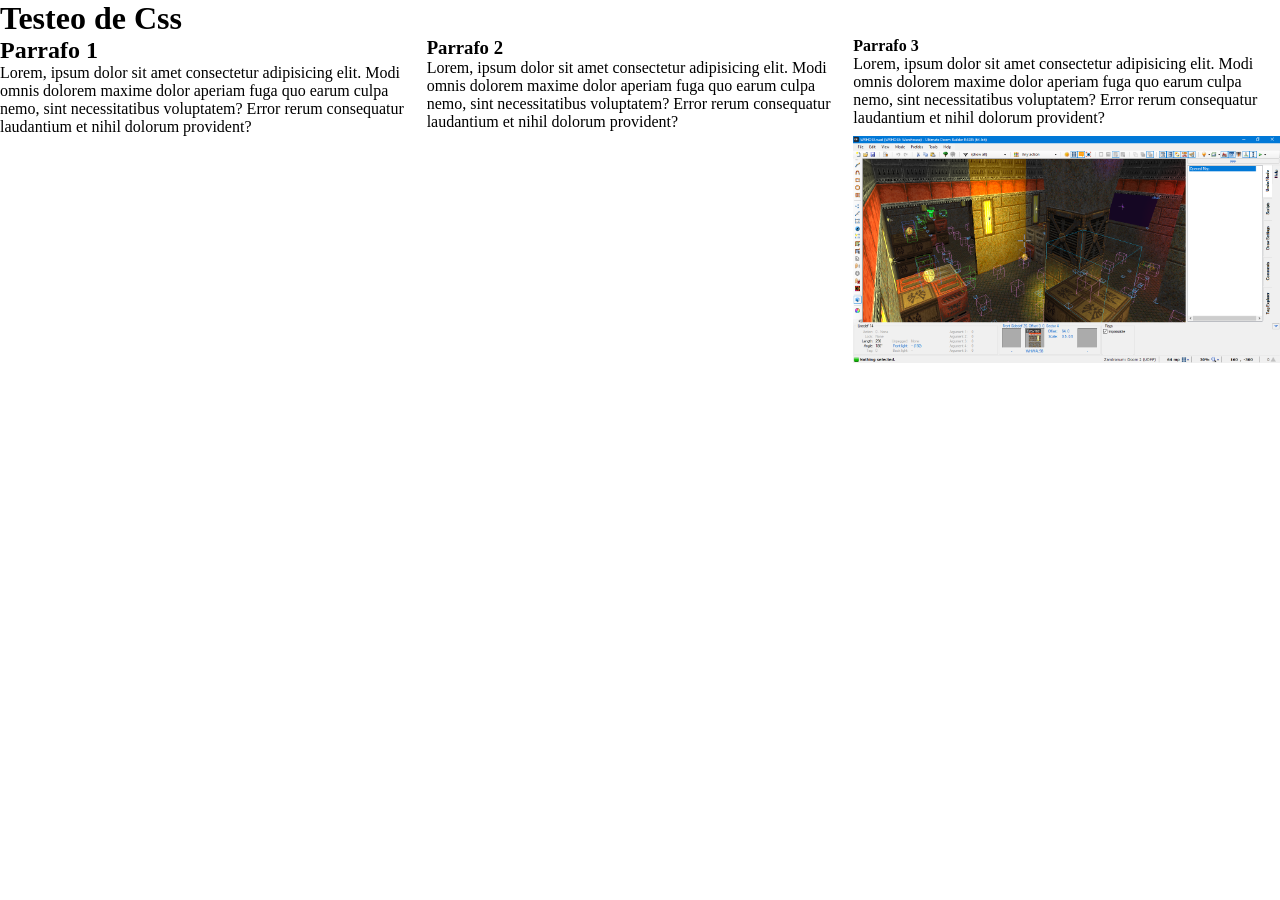
==== dia-dos/index.html @ a8bf8bd0 "subida inicial" ====
<!DOCTYPE html>
<html lang="en">
<head>
    <meta charset="UTF-8">
    <meta name="viewport" content="width=device-width, initial-scale=1.0">
    <link rel="stylesheet" href="css/style.css">
    <title>Dia Dos</title>
</head>
<body>
    <header>
        <h1>Testeo de Css</h1>
    </header>
    <main>
        <section class="parrafo 1"><h2>Parrafo 1</h2><p>Lorem, ipsum dolor sit amet consectetur adipisicing elit. Modi omnis dolorem maxime dolor aperiam fuga quo earum culpa nemo, sint necessitatibus voluptatem? Error rerum consequatur laudantium et nihil dolorum provident?</p></section>
        <section class="parrafo 2"><h3>Parrafo 2</h3><p>Lorem, ipsum dolor sit amet consectetur adipisicing elit. Modi omnis dolorem maxime dolor aperiam fuga quo earum culpa nemo, sint necessitatibus voluptatem? Error rerum consequatur laudantium et nihil dolorum provident?</p></section>
        <section class="parrafo 3"><h4>Parrafo 3</h4><p>Lorem, ipsum dolor sit amet consectetur adipisicing elit. Modi omnis dolorem maxime dolor aperiam fuga quo earum culpa nemo, sint necessitatibus voluptatem? Error rerum consequatur laudantium et nihil dolorum provident?</p></section>
        <section class="imagen"><img src="img/imagen.png" alt="imagen de un proyecto de portear un mapa que nunca termine"></section>
    </main>
    <footer>

    </footer>
</body>
</html>
---- dia-dos/css/style.css ----
/* Reset */
*{
    margin: 0;
    padding: 0;
    box-sizing: border-box;
}

main{
    display: grid;
    grid-template-areas: 
    "parrafo1 parrafo1 parrafo2 parrafo2"
    "parrafo1 parrafo1 parrafo2 parrafo2"
    "parrafo3 parrafo3 imagen imagen"
    "parrafo3 parrafo3 imagen imagen"
    ;
}
.parrafo1{
    grid-area: parrafo1;
}
.parrafo2{
    grid-area: parrafo2;
}
.parrafo3{
    grid-area: parrafo3;
}
.imagen{
    grid-area: imagen;
}

.imagen img{
    width: 100%;
}
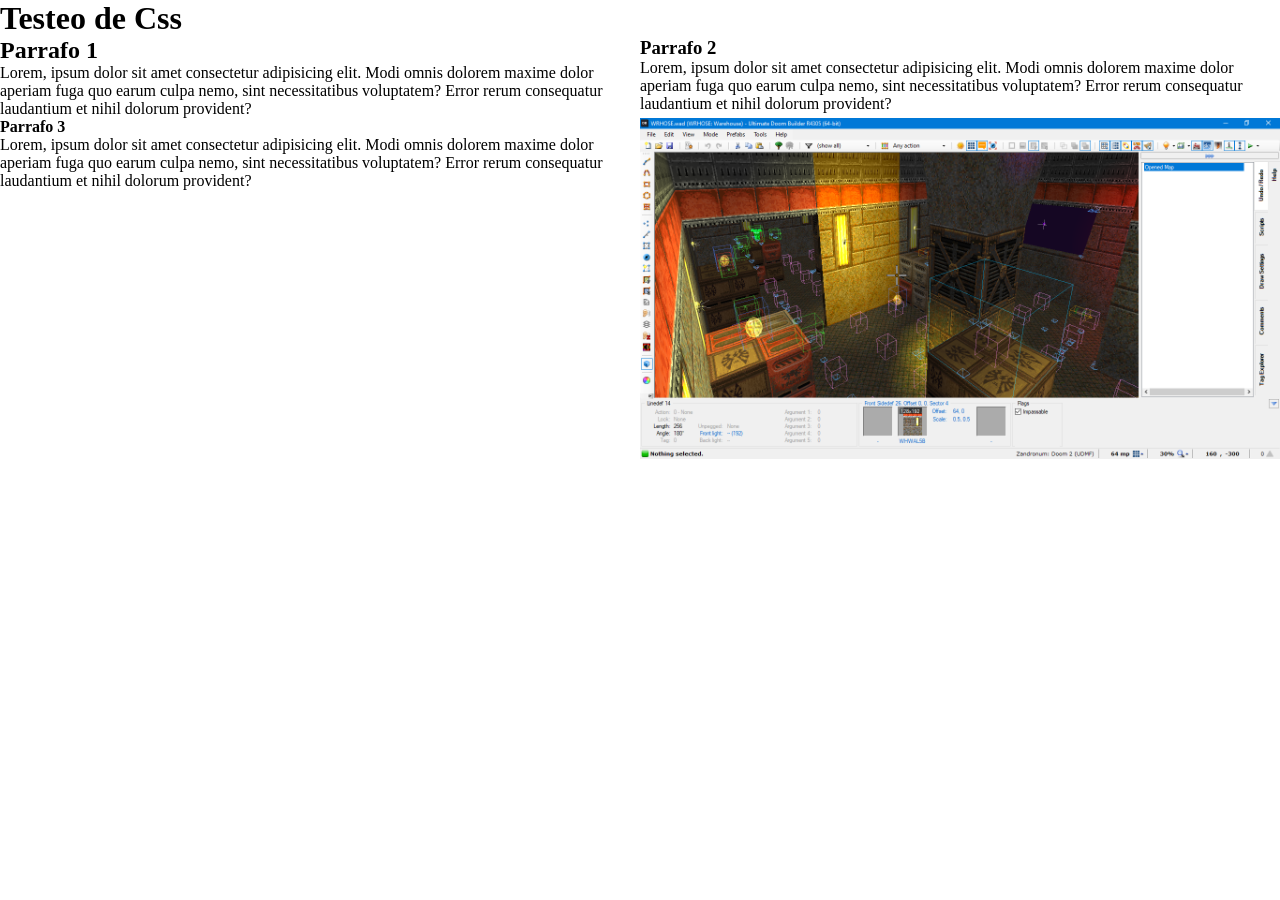
==== commit 533b201e: "dia 8 completado" ====
--- a/dia-dos/index.html
+++ b/dia-dos/index.html
@@ -11,10 +11,10 @@
         <h1>Testeo de Css</h1>
     </header>
     <main>
-        <section class="parrafo 1"><h2>Parrafo 1</h2><p>Lorem, ipsum dolor sit amet consectetur adipisicing elit. Modi omnis dolorem maxime dolor aperiam fuga quo earum culpa nemo, sint necessitatibus voluptatem? Error rerum consequatur laudantium et nihil dolorum provident?</p></section>
-        <section class="parrafo 2"><h3>Parrafo 2</h3><p>Lorem, ipsum dolor sit amet consectetur adipisicing elit. Modi omnis dolorem maxime dolor aperiam fuga quo earum culpa nemo, sint necessitatibus voluptatem? Error rerum consequatur laudantium et nihil dolorum provident?</p></section>
-        <section class="parrafo 3"><h4>Parrafo 3</h4><p>Lorem, ipsum dolor sit amet consectetur adipisicing elit. Modi omnis dolorem maxime dolor aperiam fuga quo earum culpa nemo, sint necessitatibus voluptatem? Error rerum consequatur laudantium et nihil dolorum provident?</p></section>
-        <section class="imagen"><img src="img/imagen.png" alt="imagen de un proyecto de portear un mapa que nunca termine"></section>
+        <section class="parrafo1"><h2>Parrafo 1</h2><p>Lorem, ipsum dolor sit amet consectetur adipisicing elit. Modi omnis dolorem maxime dolor aperiam fuga quo earum culpa nemo, sint necessitatibus voluptatem? Error rerum consequatur laudantium et nihil dolorum provident?</p></section>
+        <section class="parrafo2"><h3>Parrafo 2</h3><p>Lorem, ipsum dolor sit amet consectetur adipisicing elit. Modi omnis dolorem maxime dolor aperiam fuga quo earum culpa nemo, sint necessitatibus voluptatem? Error rerum consequatur laudantium et nihil dolorum provident?</p></section>
+        <section class="parrafo3"><h4>Parrafo 3</h4><p>Lorem, ipsum dolor sit amet consectetur adipisicing elit. Modi omnis dolorem maxime dolor aperiam fuga quo earum culpa nemo, sint necessitatibus voluptatem? Error rerum consequatur laudantium et nihil dolorum provident?</p></section>
+        <div class="imagen"><img src="img/imagen.png" alt="imagen de un proyecto de portear un mapa que nunca termine"></div>
     </main>
     <footer>
 
